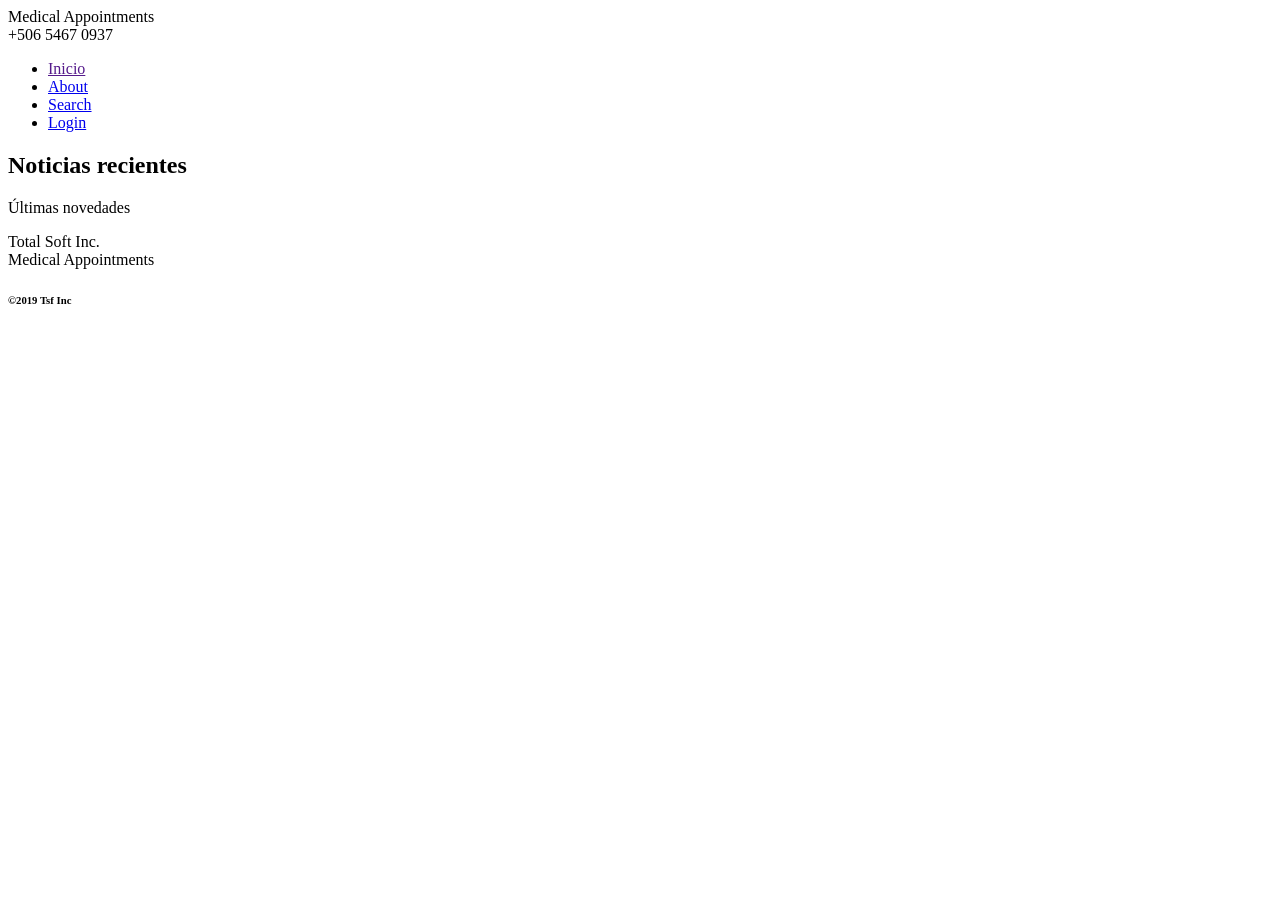
==== src/main/resources/templates/index.html @ 4cb43c75 "login" ====
<!DOCTYPE html>
<html lang="es">
<head>
  <meta charset="UTF-8">
  <title>Inicio</title>
  <link rel="stylesheet" href="/css/styles.css">
</head>
<body>
  <header>
    <div class="logo">Medical Appointments</div>
    <div class="contact">+506 5467 0937</div>
    <nav>
      <ul>
        <li><a href="">Inicio</a> </li>
        <li><a href="about.html">About</a></li>
        <li><a href="search.html">Search</a></li>
        <li><a href="login.html">Login</a></li>
      </ul>
    </nav>
  </header>

  <section>
    <h2>Noticias recientes</h2>
    <p>Últimas novedades</p>
  </section>

  <footer>
    <div>Total Soft Inc.</div>
    <div class="logosRedes">Medical Appointments</div>
    <h6><span>&copy</span>2019 Tsf Inc</h6>
  </footer>
</body>
</html>
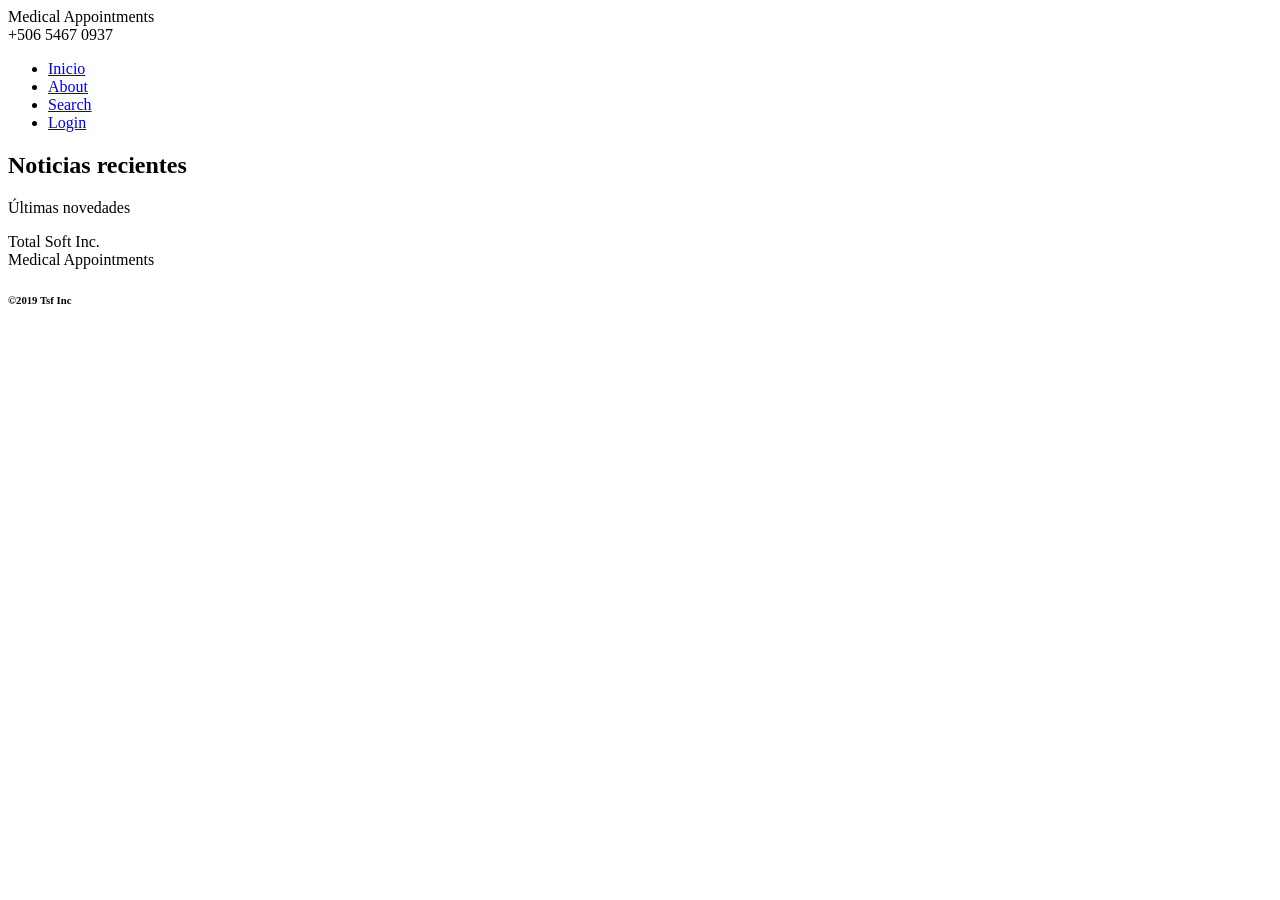
==== commit dfdbf5dd: "Cambios en el login, dos botones que direcionan a ingreso de usuarios o de medicos" ====
--- a/src/main/resources/templates/index.html
+++ b/src/main/resources/templates/index.html
@@ -11,10 +11,10 @@
     <div class="contact">+506 5467 0937</div>
     <nav>
       <ul>
-        <li><a href="">Inicio</a> </li>
-        <li><a href="about.html">About</a></li>
-        <li><a href="search.html">Search</a></li>
-        <li><a href="login.html">Login</a></li>
+        <li><a href="/">Inicio</a> </li>
+        <li><a href="/about">About</a></li>
+        <li><a href="/search">Search</a></li>
+        <li><a href="/login">Login</a></li>
       </ul>
     </nav>
   </header>
@@ -24,9 +24,9 @@
     <p>Últimas novedades</p>
   </section>
 
-  <footer>
+  <footer class="logosRedes">
     <div>Total Soft Inc.</div>
-    <div class="logosRedes">Medical Appointments</div>
+    <div >Medical Appointments</div>
     <h6><span>&copy</span>2019 Tsf Inc</h6>
   </footer>
 </body>
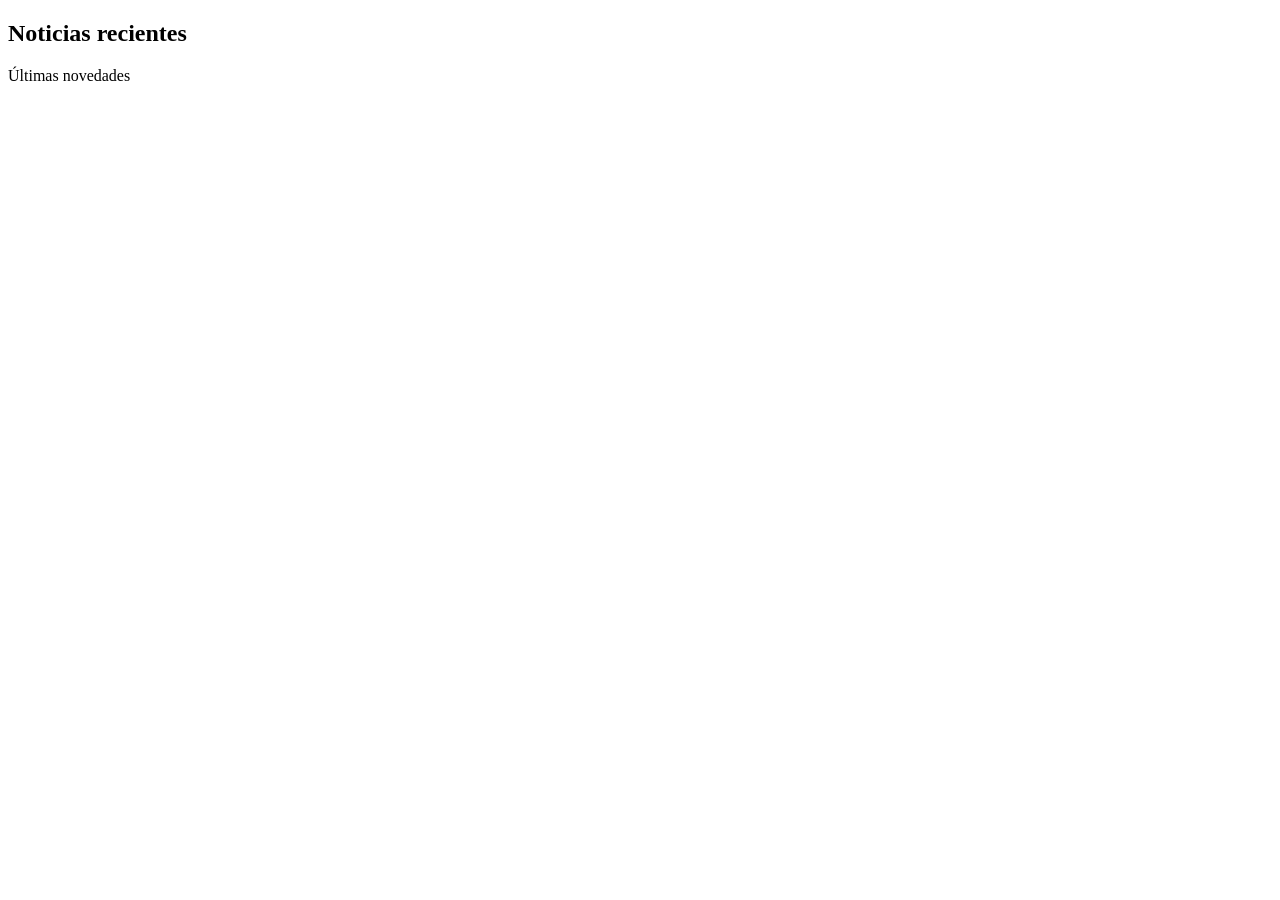
==== commit f5a6f70b: "Fragments" ====
--- a/src/main/resources/templates/index.html
+++ b/src/main/resources/templates/index.html
@@ -1,33 +1,12 @@
 <!DOCTYPE html>
-<html lang="es">
-<head>
-  <meta charset="UTF-8">
-  <title>Inicio</title>
-  <link rel="stylesheet" href="/css/styles.css">
-</head>
-<body>
-  <header>
-    <div class="logo">Medical Appointments</div>
-    <div class="contact">+506 5467 0937</div>
-    <nav>
-      <ul>
-        <li><a href="/">Inicio</a> </li>
-        <li><a href="/about">About</a></li>
-        <li><a href="/search">Search</a></li>
-        <li><a href="/login">Login</a></li>
-      </ul>
-    </nav>
-  </header>
+<html lang="es"
+      xmlns:th="http://www.thymeleaf.org"
+      xmlns:layout="http://www.ultraq.net.nz/thymeleaf/layout"
+      layout:decorate="~{layout}">
 
-  <section>
+  <section layout:fragment="content">
     <h2>Noticias recientes</h2>
     <p>Últimas novedades</p>
   </section>
 
-  <footer class="logosRedes">
-    <div>Total Soft Inc.</div>
-    <div >Medical Appointments</div>
-    <h6><span>&copy</span>2019 Tsf Inc</h6>
-  </footer>
-</body>
 </html>
